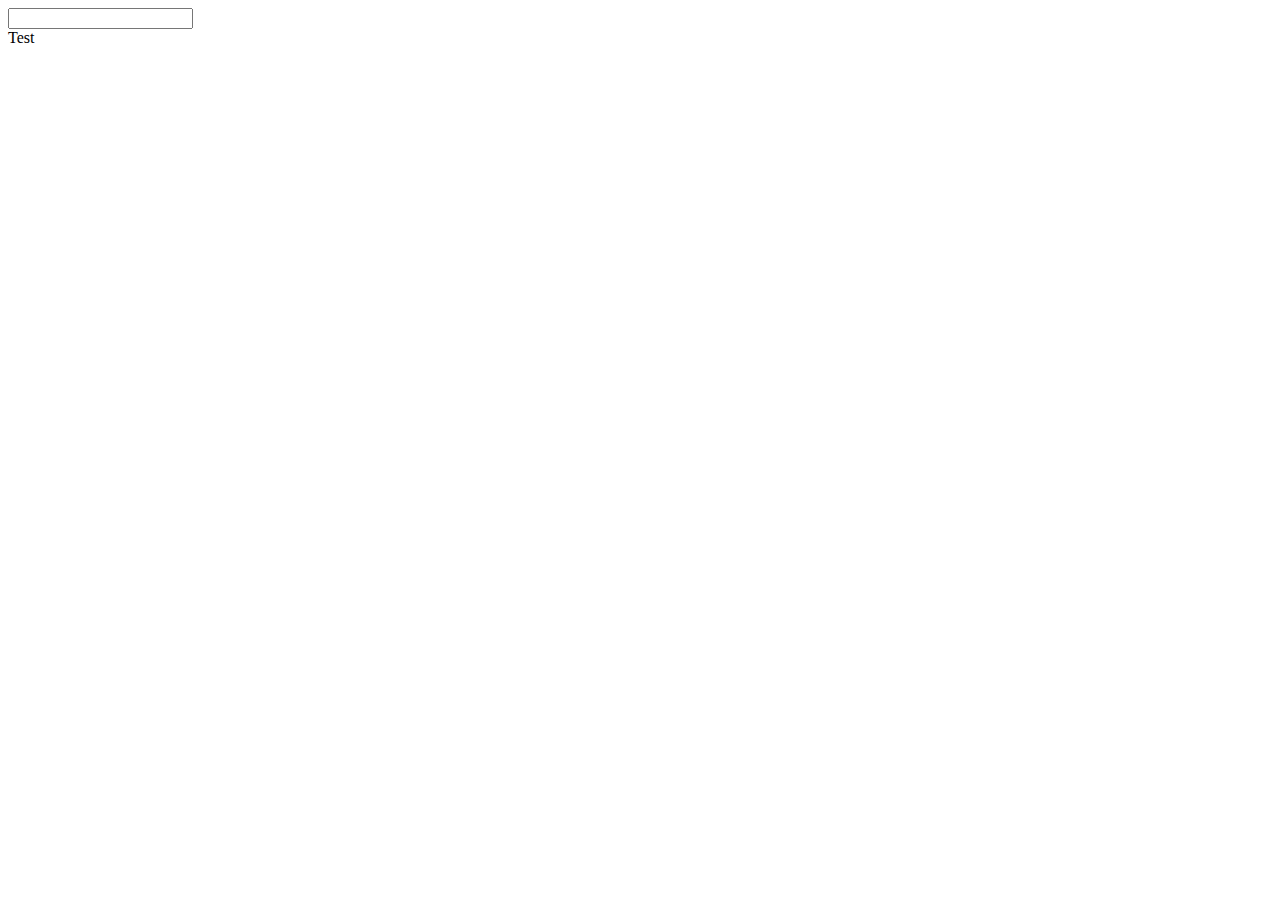
==== names.html @ bfa4f5fd "Initial commmit" ====
<!DOCTYPE html>
<html>
<head>
<title>Graduate Names</title>
<link rel="stylesheet" type="text/css" href="style.css">
<script src="jquery-1.12.3.min.js"></script>
<script src="Main.js"></script>

</head>

<body>
<input type="text" name="gradname" id="inputbox">
<!--<button onclick="myFunction()">Test button</button>-->
<div id="display">
Test
</div>

</body>

</html>
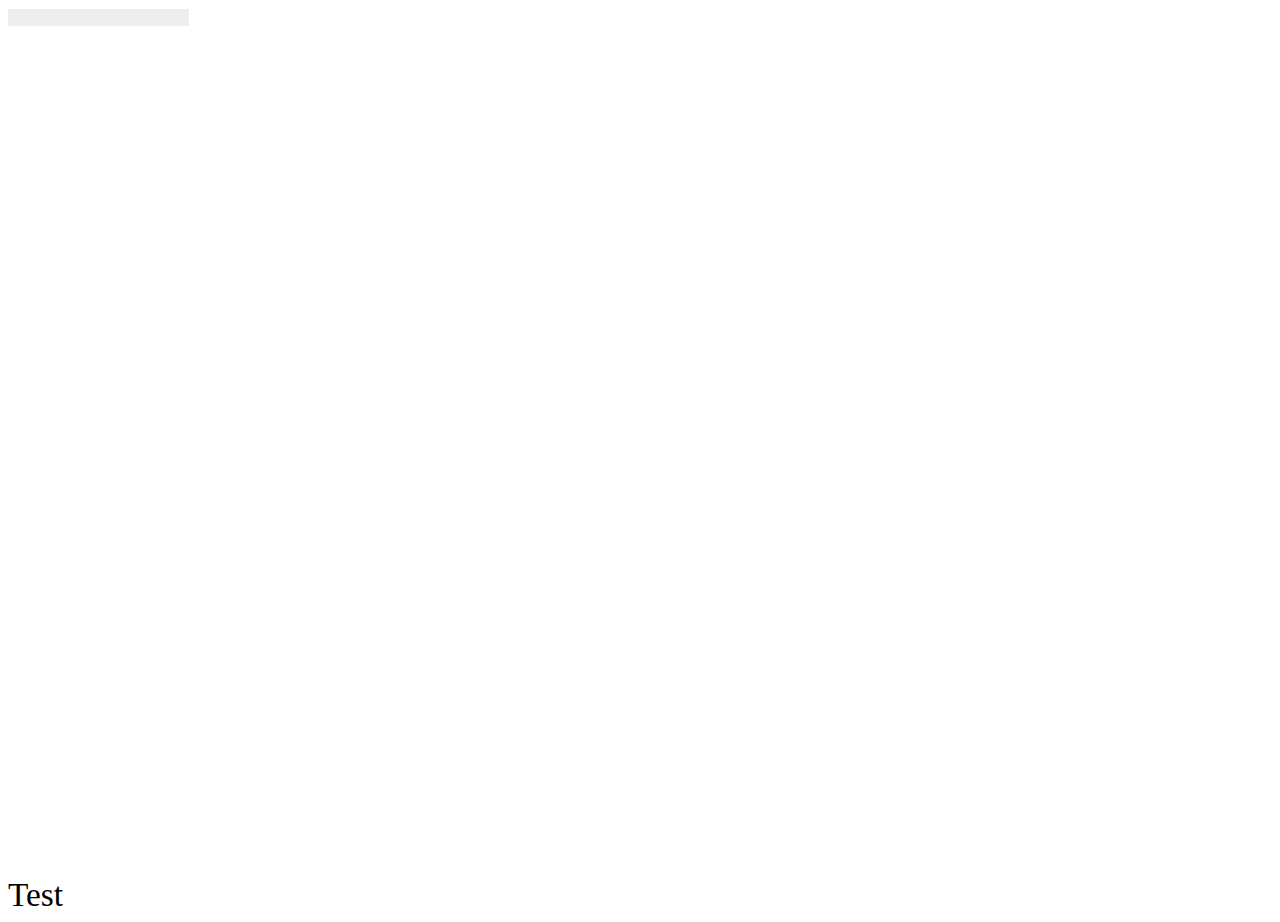
==== commit 4b303705: "Added stylesheet and fade on name" ====
--- a/names.html
+++ b/names.html
@@ -3,6 +3,7 @@
 <head>
 <title>Graduate Names</title>
 <link rel="stylesheet" type="text/css" href="style.css">
+<link rel="stylesheet" href="animate.css">
 <script src="jquery-1.12.3.min.js"></script>
 <script src="Main.js"></script>
 
@@ -11,8 +12,8 @@
 <body>
 <input type="text" name="gradname" id="inputbox">
 <!--<button onclick="myFunction()">Test button</button>-->
-<div id="display">
-Test
+<div id="display" >
+<span id ="gradtext">Test</span>
 </div>
 
 </body>
--- a/style.css
+++ b/style.css
@@ -0,0 +1,23 @@
+#display{
+margin-top:850px;
+Font:25pt Tahoma;
+}
+
+textarea:focus, input:focus{
+    outline: none;
+}
+*:focus {
+    outline: none;
+}
+
+input{
+cursor:none !important;
+border:0px;
+/*color:transparent;*/
+background:#eee;
+}
+
+#gradtext{
+
+
+}
